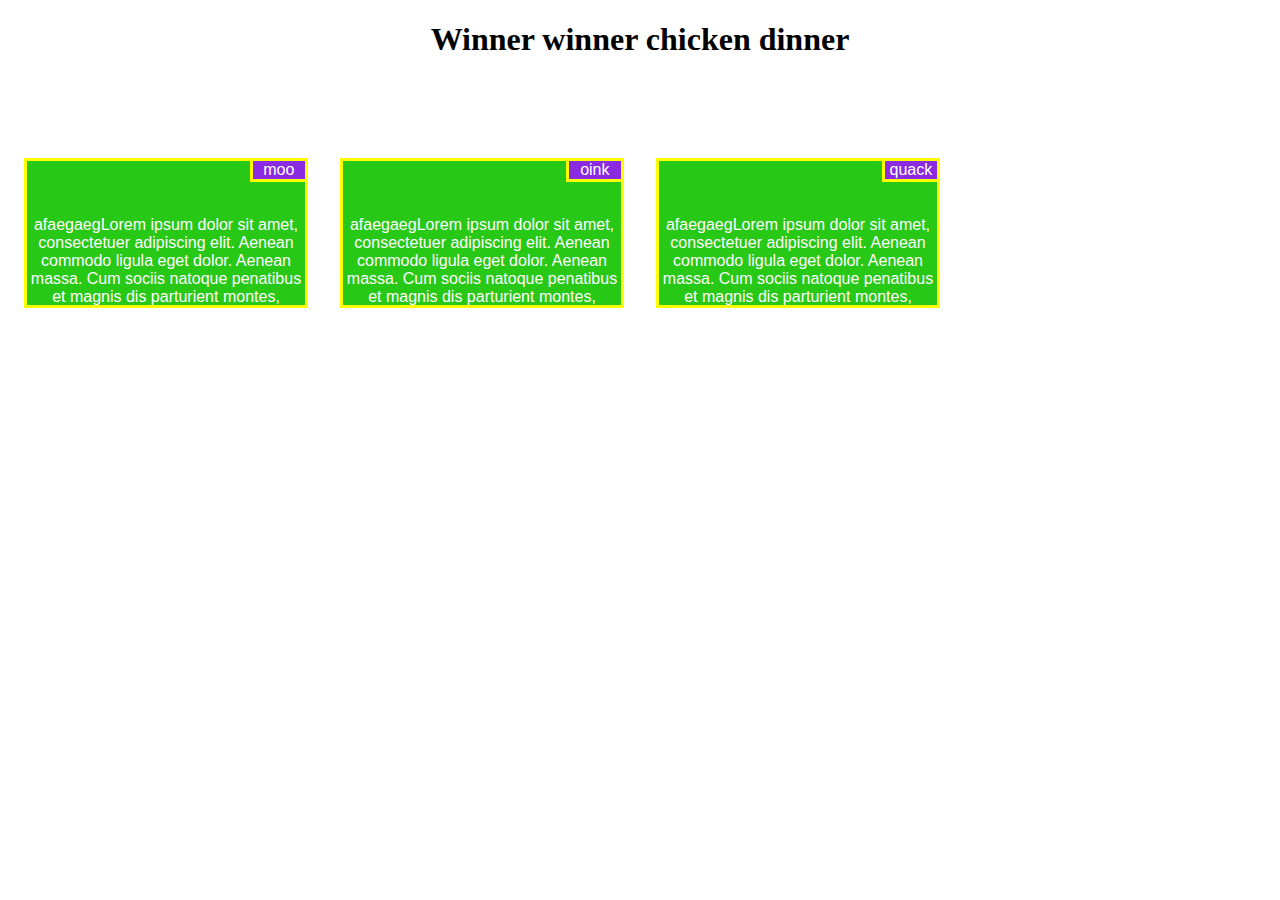
==== mod2_solution/index.html @ 57d30730 "module2 finished" ====
<!DOCTYPE html>
<html>

<head>
    <meta charset="utf-8">
    <meta name="viewport" content="width=device-width, initial-scale=1">
    <title>Responsive Layout</title>
    <link rel="stylesheet" href="css/index.css">
</head>

<body>
    <h1>Winner winner chicken dinner</h1>

    <div class="row">
        <div class="col-lg-3 col-md-6 col-sd-12">
            <div class="content">
                 <p class="content-header"> moo </p>
            <br> afaegaegLorem ipsum dolor sit amet, consectetuer adipiscing elit. Aenean commodo ligula eget dolor.
            Aenean massa. Cum sociis natoque penatibus et magnis dis parturient montes, nascetur ridiculus mus. D

            </div>
        </div>
        <div class="col-lg-3 col-md-6 col-sd-12">
            <div class="content" >
                <p class="content-header"> oink </p>
                <br>afaegaegLorem ipsum dolor sit amet, consectetuer adipiscing elit. Aenean commodo ligula eget dolor.
                Aenean massa. Cum sociis natoque penatibus et magnis dis parturient montes, nascetur ridiculus mus. D
            </div>
        </div>
        <div class="col-lg-3 col-md-12 col-sd-12">
            <div class="content">
                <p class="content-header"> quack </p>
                <br> afaegaegLorem ipsum dolor sit amet, consectetuer adipiscing elit. Aenean commodo ligula eget dolor.
                Aenean massa. Cum sociis natoque penatibus et magnis dis parturient montes, nascetur ridiculus mus. D

            </div>

        </div>
      

        </div>

    </div>

</body>

</html>
---- mod2_solution/css/index.css ----
/********** Base styles **********/
* {
    box-sizing: border-box;
}

h1 {
    margin-bottom: 100px;
    text-align: center;
}

.content {
    border: 3px solid yellow;
    background-color: #28c816;
    width: 90%;
    height: 150px;
    text-align: center;
    margin-right: auto;
    margin-left: auto;
    font-family: 'Gill Sans', 'Gill Sans MT', Calibri, 'Trebuchet MS', sans-serif;
    color: white;
}

.content-header {
    text-align: center;
    margin-right: 0px;
    margin-top: 0px;
    margin-left: 80%;
    box-sizing: border-box;
    border-inline-width: 20px;
    border: 3px solid yellow;
    border-width: 0 0 3px 3px;
    background-color: blueviolet;
}

/* Simple Responsive Framework. */
.row {
    width: 100%;
}

/********** Large devices only **********/
@media (min-width: 1200px) {

    .col-lg-1,
    .col-lg-2,
    .col-lg-3,
    .col-lg-4,
    .col-lg-5,
    .col-lg-6,
    .col-lg-7,
    .col-lg-8,
    .col-lg-9,
    .col-lg-10,
    .col-lg-11,
    .col-lg-12 {
        float: left;
        /* border: no border */
    }

    .col-lg-1 {
        width: 8.33%;
    }

    .col-lg-2 {
        width: 16.66%;
    }

    .col-lg-3 {
        width: 25%;
    }

    .col-lg-4 {
        width: 33.33%;
    }

    .col-lg-5 {
        width: 41.66%;
    }

    .col-lg-6 {
        width: 50%;
    }

    .col-lg-7 {
        width: 58.33%;
    }

    .col-lg-8 {
        width: 66.66%;
    }

    .col-lg-9 {
        width: 74.99%;
    }

    .col-lg-10 {
        width: 83.33%;
    }

    .col-lg-11 {
        width: 91.66%;
    }

    .col-lg-12 {
        width: 100%;
    }
}

/********** Medium devices only **********/
@media (min-width: 992px) and (max-width: 1199px) {

    .col-md-1,
    .col-md-2,
    .col-md-3,
    .col-md-4,
    .col-md-5,
    .col-md-6,
    .col-md-7,
    .col-md-8,
    .col-md-9,
    .col-md-10,
    .col-md-11,
    .col-md-12 {
        float: left;
        margin-top: 5%;
        /* border: 1px solid red; */
    }

    .col-md-1 {
        width: 8.33%;
    }

    .col-md-2 {
        width: 16.66%;
    }

    .col-md-3 {
        width: 100%;
    }

    .col-md-4 {
        width: 33.33%;
    }

    .col-md-5 {
        width: 41.66%;
    }

    .col-md-6 {
        width: 50%;
    }

    .col-md-7 {
        width: 58.33%;
    }

    .col-md-8 {
        width: 66.66%;
    }

    .col-md-9 {
        width: 74.99%;
    }

    .col-md-10 {
        width: 83.33%;
    }

    .col-md-11 {
        width: 91.66%;
    }

    .col-md-12 {
        width: 100%;
    }
}

/********** Small devices only **********/
@media (min-width: 0px) and (max-width: 991px) {

    .col-sd-1,
    .col-sd-2,
    .col-sd-3,
    .col-sd-4,
    .col-sd-5,
    .col-sd-6,
    .col-sd-7,
    .col-sd-8,
    .col-sd-9,
    .col-sd-10,
    .col-sd-11,
    .col-sd-12 {
        float: left; margin-top: 5%;
        /* border: 1px solid red; */
    }

    .col-sd-1 {
        width: 8.33%;
    }

    .col-sd-2 {
        width: 16.66%;
    }

    .col-sd-12 {
        width: 100%;
    }
}
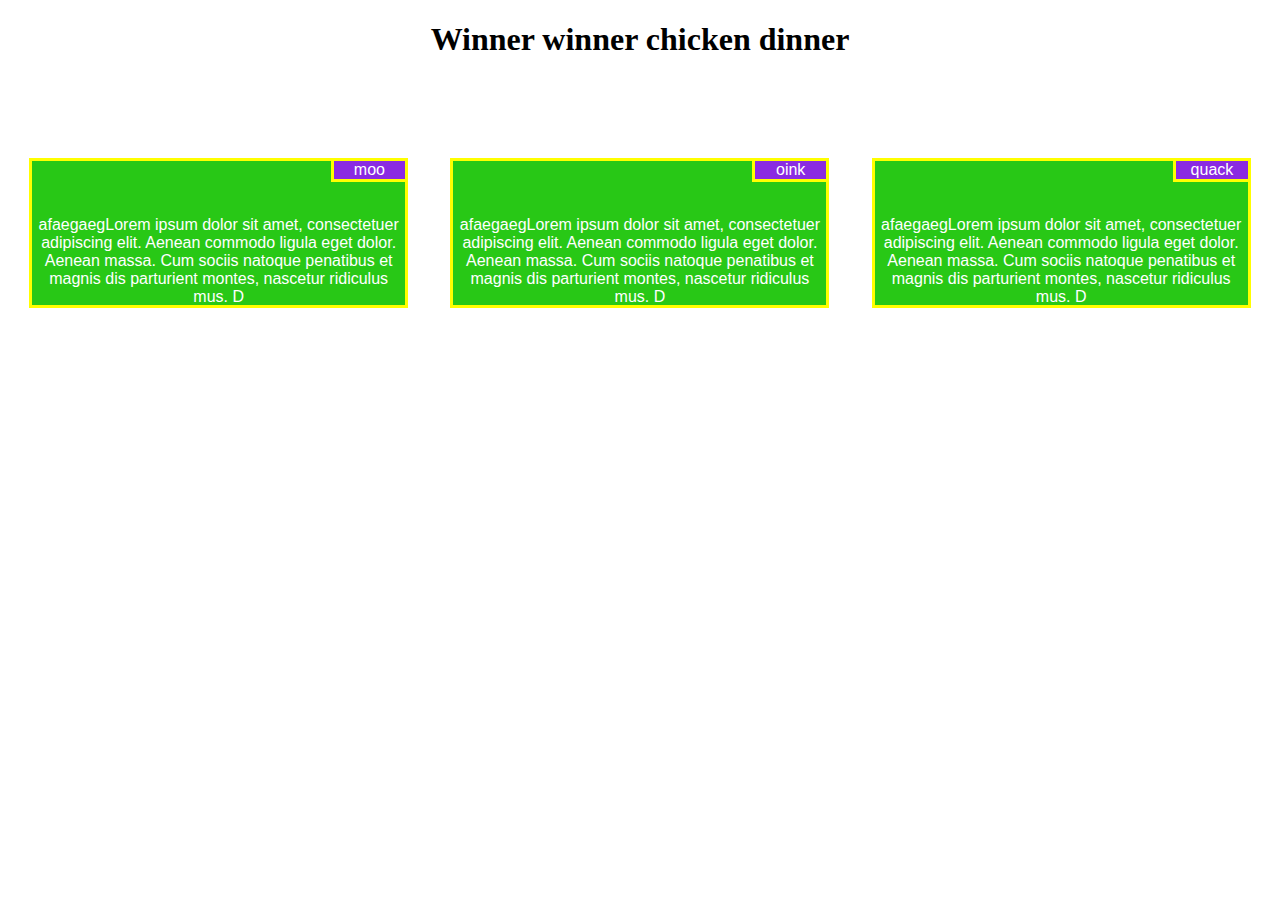
==== commit 4efb7869: "lg3 to lg4" ====
--- a/mod2_solution/index.html
+++ b/mod2_solution/index.html
@@ -12,7 +12,7 @@
     <h1>Winner winner chicken dinner</h1>
 
     <div class="row">
-        <div class="col-lg-3 col-md-6 col-sd-12">
+        <div class="col-lg-4 col-md-6 col-sd-12">
             <div class="content">
                  <p class="content-header"> moo </p>
             <br> afaegaegLorem ipsum dolor sit amet, consectetuer adipiscing elit. Aenean commodo ligula eget dolor.
@@ -20,14 +20,14 @@
 
             </div>
         </div>
-        <div class="col-lg-3 col-md-6 col-sd-12">
+        <div class="col-lg-4 col-md-6 col-sd-12">
             <div class="content" >
                 <p class="content-header"> oink </p>
                 <br>afaegaegLorem ipsum dolor sit amet, consectetuer adipiscing elit. Aenean commodo ligula eget dolor.
                 Aenean massa. Cum sociis natoque penatibus et magnis dis parturient montes, nascetur ridiculus mus. D
             </div>
         </div>
-        <div class="col-lg-3 col-md-12 col-sd-12">
+        <div class="col-lg-4 col-md-12 col-sd-12">
             <div class="content">
                 <p class="content-header"> quack </p>
                 <br> afaegaegLorem ipsum dolor sit amet, consectetuer adipiscing elit. Aenean commodo ligula eget dolor.
